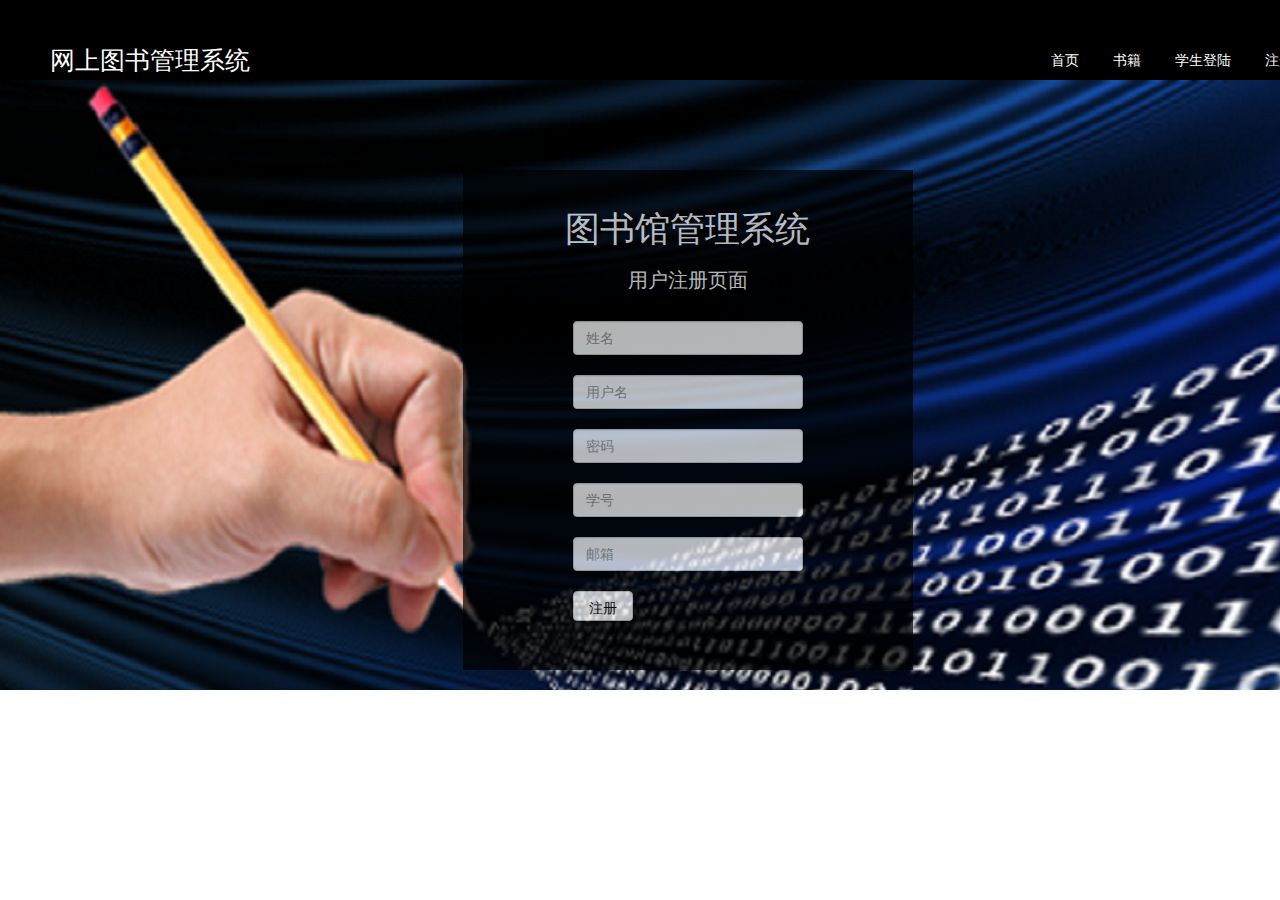
==== registration.html @ 93606265 "网页" ====
<!DOCTYPE html>
<html>
<head>
	<meta charset="utf-8">
	<meta name="viewport" content="width=device-width, initial-scale=1">
	<title>注册</title>
	<link rel="stylesheet" type="text/css" href="style.css">

	<!-- Latest compiled and minified CSS -->
	<link rel="stylesheet" href="https://maxcdn.bootstrapcdn.com/bootstrap/3.4.1/css/bootstrap.min.css">

	<!-- jQuery library -->
	<script src="https://ajax.googleapis.com/ajax/libs/jquery/3.7.1/jquery.min.js"></script>

	<!-- Latest compiled JavaScript -->
	<script src="https://maxcdn.bootstrapcdn.com/bootstrap/3.4.1/js/bootstrap.min.js"></script>
</head>
<body>
	<header style="height: 80px">
		<div class="logo">
				<h1 style="color: white; font-size: 25px; word-spacing: 10px;line-height: 80px; margin-top: 20px;">网上图书管理系统</h1>
			</div>
			<nav>
				<ul>
					<li><a href="index.html">首页</a></li>
					<li><a href="">书籍</a></li>
					<li><a href="student_login.html">学生登陆</a></li>
					<li><a href="registration.html">注册</a></li>
					<li><a href="">反馈</a></li>
				</ul>
			</nav>
	</header>
	<section>
		<div class="registration_image">
			<br>
			<div class="box2">
				<br>
				<h1 style="text-align: center; font-size: 35px;">图书馆管理系统</h1>
				<h1 style="text-align: center;font-size: 20px;">用户注册页面</h1>
					<form name="Registration" action="" method="">
					<br>
					<div class="login">
						<input class="form-control" type="text" name="姓名" placeholder="姓名">
						<br>
						<input class="form-control" type="text" name="username" placeholder="用户名" required="">
						<br>
						<input class="form-control" type="password" name="password" placeholder="密码" required="">
						<br>
						<input class="form-control" type="text" name="student_id" placeholder="学号" required="">
						<br>
						<input class="form-control" type="text" name="email" placeholder="邮箱" required="">
						<br>
						<input class="btn btn-default" type="submit" name="submit" value="注册" style="color: black; width: 60px; height: 30px;">
					</div>
				</form>
			</div>
		</div>
	</section>
</body>
</html>
---- style.css ----
html, body, div, span, object, iframe,
h1, h2, h3, h4, h5, h6, p, blockquote, pre,
abbr, address, cite, code,
del, dfn, em, img, ins, kbd, q, samp,
small, strong, sub, sup, var,
b, i,
dl, dt, dd, ol, ul, li,
fieldset, form, label, legend,
table, caption, tbody, tfoot, thead, tr, th, td,
article, aside, canvas, details, figcaption, figure,
footer, header, hgroup, menu, nav, section, summary,
time, mark, audio, video {
    margin:0;
    padding:0;
    border:0;
    outline:0;
    font-size:100%;
    vertical-align:baseline;
    background:transparent;
}

body {
    line-height:1;
}

article,aside,details,figcaption,figure,
footer,header,hgroup,menu,nav,section {
    display:block;
}

nav ul {
    list-style:none;
}

blockquote, q {
    quotes:none;
}

blockquote:before, blockquote:after,
q:before, q:after {
    content:'';
    content:none;
}

a {
    margin:0;
    padding:0;
    font-size:100%;
    vertical-align:baseline;
    background:transparent;
}

/* change colours to suit your needs */
ins {
    background-color:#ff9;
    color:#000;
    text-decoration:none;
}

/* change colours to suit your needs */
mark {
    background-color:#ff9;
    color:#000;
    font-style:italic;
    font-weight:bold;
}

del {
    text-decoration: line-through;
}

abbr[title], dfn[title] {
    border-bottom:1px dotted;
    cursor:help;
}

table {
    border-collapse:collapse;
    border-spacing:0;
}

/* change border colour to suit your needs */
hr {
    display:block;
    height:1px;
    border:0;  
    border-top:1px solid #cccccc;
    margin:1em 0;
    padding:0;
}

input, select {
    vertical-align:middle;
}

/*-------------------- Main code     INDEX----------------------------*/

.wrapper
{
    height: 695px;
    height:100%;
    width: 1536px;
    /*background-color: red;*/
}

header
{
    height: 140px;
    width: 1375px;
    background-color: black;
}

section
{
    height: 550px;
    width: 1375px;
    background-color: grey;
}

footer
{
    height: 100px;
    width: 1375px;
    background-color: black;
}

.logo
{
    float: left;
    padding-left: 50px;
}

li a
{
    color: white;
    text-decoration: none;
}

nav
{
    float: right;
    word-spacing: 30px;
    padding: 20px;
}

nav li
{
    display: inline-block;
    line-height: 80px;
}

section .section_image
{
    height: 550px;
    margin-top: 0px;
    background-image: url("images/1.jpg");
}

.box
{
    height: 300px;
    width: 450px;
    background-color: black;
    margin: 90px auto;
    opacity: 0.5;
    color: white;
}


/*------------student_login-------------*/

.login_image
{
    height: 615px;
    margin-top: 0px;
    background-image: url("images/3.jpg");
}

.box1
{
    height: 400px;
    width: 450px;
    background-color: black;
    margin: 70px auto;
    opacity: 0.7;
    color: white;
    padding: 20px;
}

form .login
{
    margin: auto 110px;
}

input
{
    height: 20px;
    width: 200px;
}

/*------------ registration -------------*/

.registration_image
{
    height: 610px;
    margin-top: 0px;
    background-image: url("images/4.png");
}

.box2
{
    height: 500px;
    width: 450px;
    background-color: black;
    margin: 70px auto;
    opacity: 0.7;
    color: white;
    /*padding: 20px;*/
}

form .registration
{
    margin: auto 50px;
}
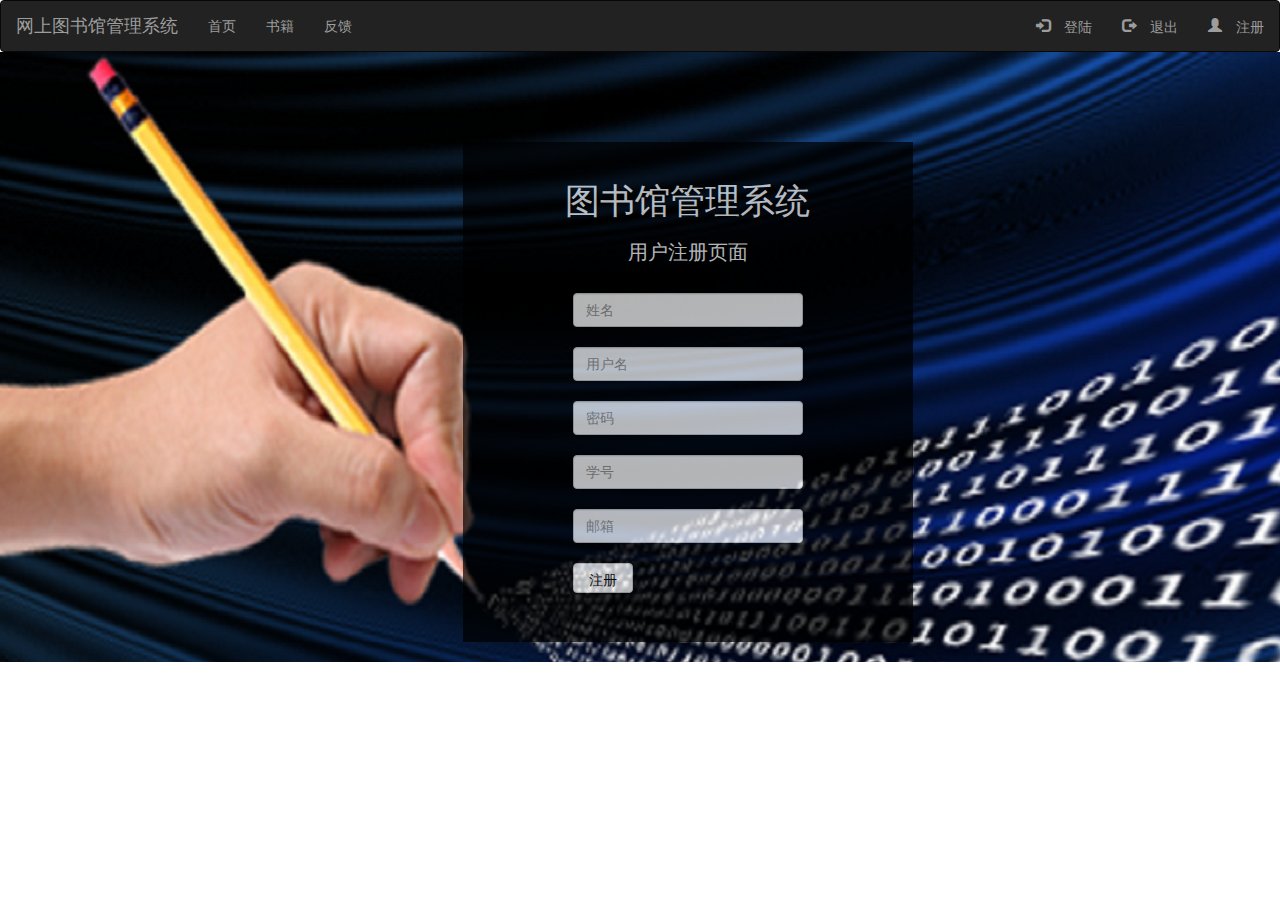
==== commit 7135a3fc: "更改导航栏" ====
--- a/registration.html
+++ b/registration.html
@@ -14,22 +14,32 @@
 
 	<!-- Latest compiled JavaScript -->
 	<script src="https://maxcdn.bootstrapcdn.com/bootstrap/3.4.1/js/bootstrap.min.js"></script>
+
+	<style type="text/css">
+		section
+		{
+			margin-top: -20px;
+		}
+	</style>
 </head>
 <body>
-	<header style="height: 80px">
-		<div class="logo">
-				<h1 style="color: white; font-size: 25px; word-spacing: 10px;line-height: 80px; margin-top: 20px;">网上图书管理系统</h1>
+	<nav class="navbar navbar-inverse">
+		<div class="container-fluid">
+			<div class="navbar-header">
+				<a class="navbar-brand active">网上图书馆管理系统</a>
 			</div>
-			<nav>
-				<ul>
-					<li><a href="index.html">首页</a></li>
-					<li><a href="">书籍</a></li>
-					<li><a href="student_login.html">学生登陆</a></li>
-					<li><a href="registration.html">注册</a></li>
-					<li><a href="">反馈</a></li>
-				</ul>
-			</nav>
-	</header>
+			<ul class="nav navbar-nav">
+				<li><a href="index.html">首页</a></li>
+				<li><a href="">书籍</a></li>
+				<li><a href="">反馈</a></li>
+			</ul>
+			<ul class="nav navbar-nav navbar-right">
+				<li><a href="student_login.html"><span class="glyphicon glyphicon-log-in"> 登陆</span></a></li>
+				<li><a href="student_login.html"><span class="glyphicon glyphicon-log-out"> 退出</span></a></li>
+				<li><a href="registration.html"><span class="glyphicon glyphicon-user"> 注册</span></a></li>
+			</ul>
+		</div>
+	</nav>
 	<section>
 		<div class="registration_image">
 			<br>
--- a/style.css
+++ b/style.css
@@ -136,6 +136,7 @@
     text-decoration: none;
 }
 
+/*
 nav
 {
     float: right;
@@ -148,6 +149,7 @@
     display: inline-block;
     line-height: 80px;
 }
+*/
 
 section .section_image
 {
